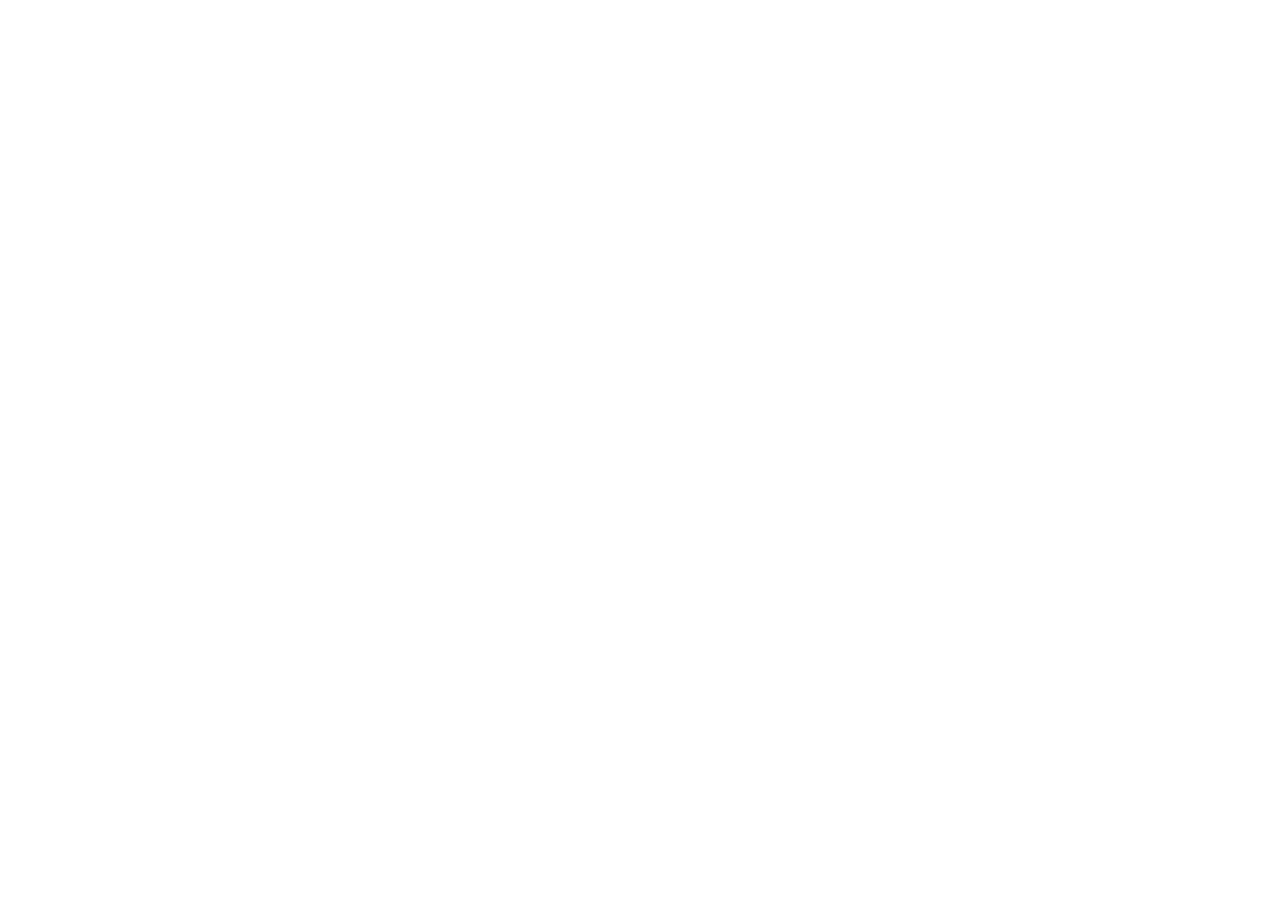
==== flexbox/ex01/index.html @ 05a177bb "add ex01flexbox" ====
<!DOCTYPE html>
<html lang="en">
<head>
    <meta charset="UTF-8">
    <meta name="viewport" content="width=device-width, initial-scale=1.0">
    <title>Flexbox</title>
</head>
<body>
    
</body>
</html>
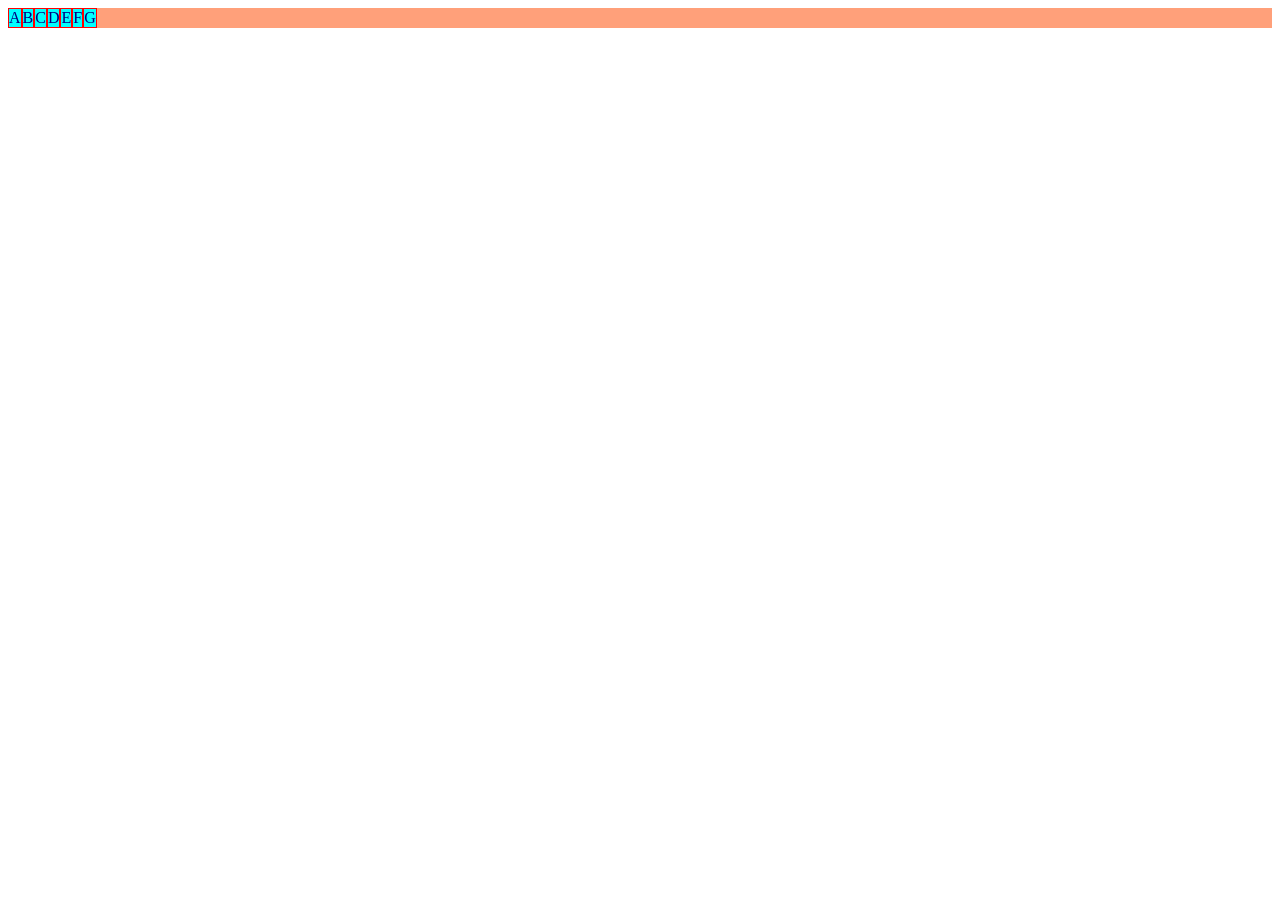
==== commit 53d6a127: "v1" ====
--- a/flexbox/ex01/index.html
+++ b/flexbox/ex01/index.html
@@ -1,11 +1,20 @@
 <!DOCTYPE html>
-<html lang="en">
+<html lang="pt">
 <head>
     <meta charset="UTF-8">
     <meta name="viewport" content="width=device-width, initial-scale=1.0">
+    <link rel="stylesheet" href="style.css">
     <title>Flexbox</title>
 </head>
 <body>
-    
+    <div class="conteiner">
+        <div class="item">A</div>
+        <div class="item">B</div>
+        <div class="item">C</div>
+        <div class="item">D</div>
+        <div class="item">E</div>
+        <div class="item">F</div>
+        <div class="item">G</div>
+    </div>
 </body>
 </html>
--- a/flexbox/ex01/style.css
+++ b/flexbox/ex01/style.css
@@ -0,0 +1,12 @@
+div.conteiner{
+    background-color: lightsalmon;
+    display: flex;
+    /* height: 200px; */
+}
+
+div.item{
+    color: navy;
+    background-color: aqua;
+    border: 1px solid red;
+    /* flex: auto; */
+}
